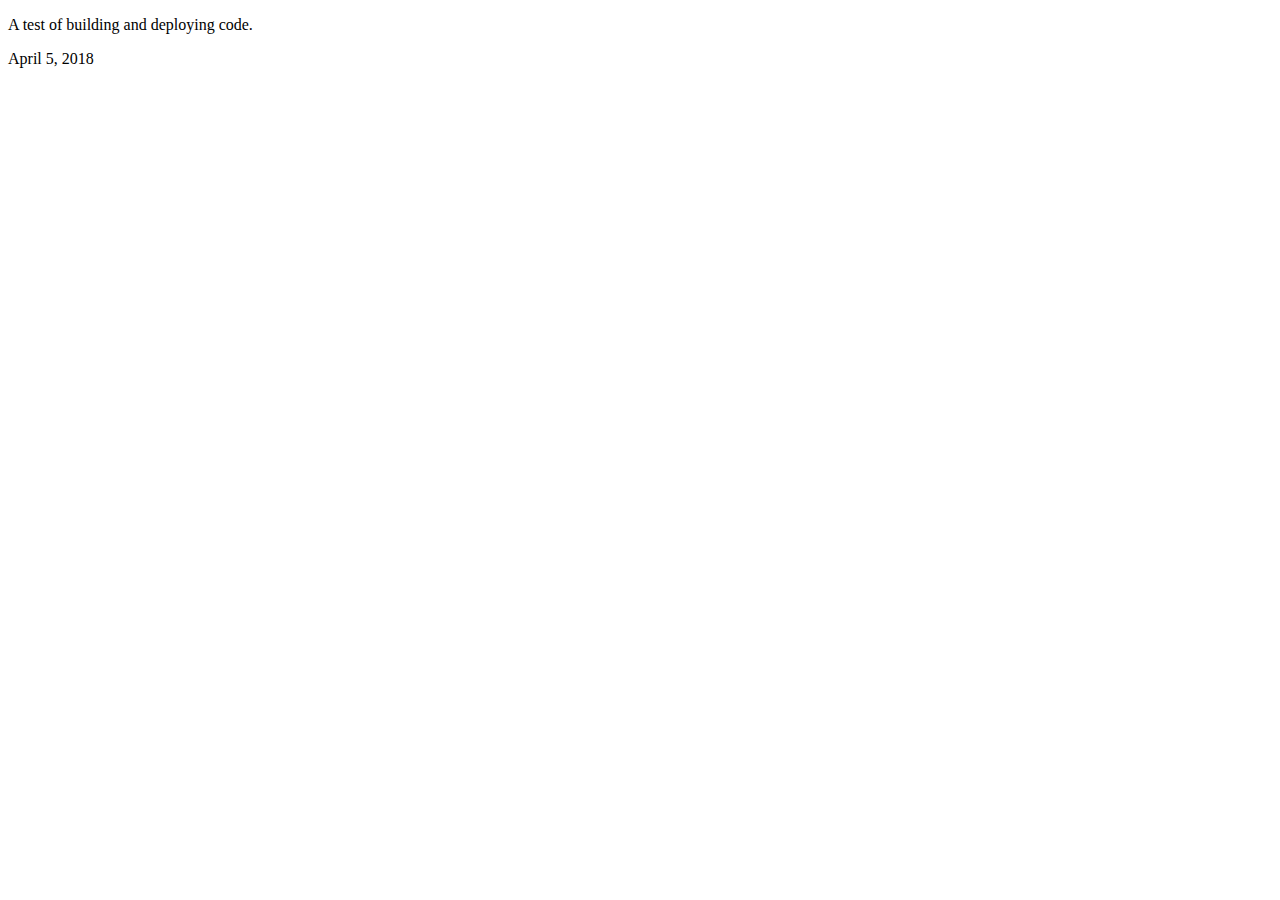
==== bamboo.html @ b02b4775 "bamboo file." ====
<!DOCTYPE html>
<!--[if lt IE 7]>      <html class="no-js lt-ie9 lt-ie8 lt-ie7"> <![endif]-->
<!--[if IE 7]>         <html class="no-js lt-ie9 lt-ie8"> <![endif]-->
<!--[if IE 8]>         <html class="no-js lt-ie9"> <![endif]-->
<!--[if gt IE 8]><!--> <html class="no-js"> <!--<![endif]-->
    <head>
        <meta charset="utf-8">
        <meta http-equiv="X-UA-Compatible" content="IE=edge">
        <title>Bamboo Deployment.</title>
        <meta name="description" content="">
        <meta name="viewport" content="width=device-width, initial-scale=1">
    </head>
    <body>
        <!--[if lt IE 7]>
            <p class="browsehappy">You are using an <strong>outdated</strong> browser. Please <a href="#">upgrade your browser</a> to improve your experience.</p>
        <![endif]-->
        <div><p>A test of building and deploying code.   
        </p></div>
        <div>April 5, 2018</div>
        
    </body>
</html>
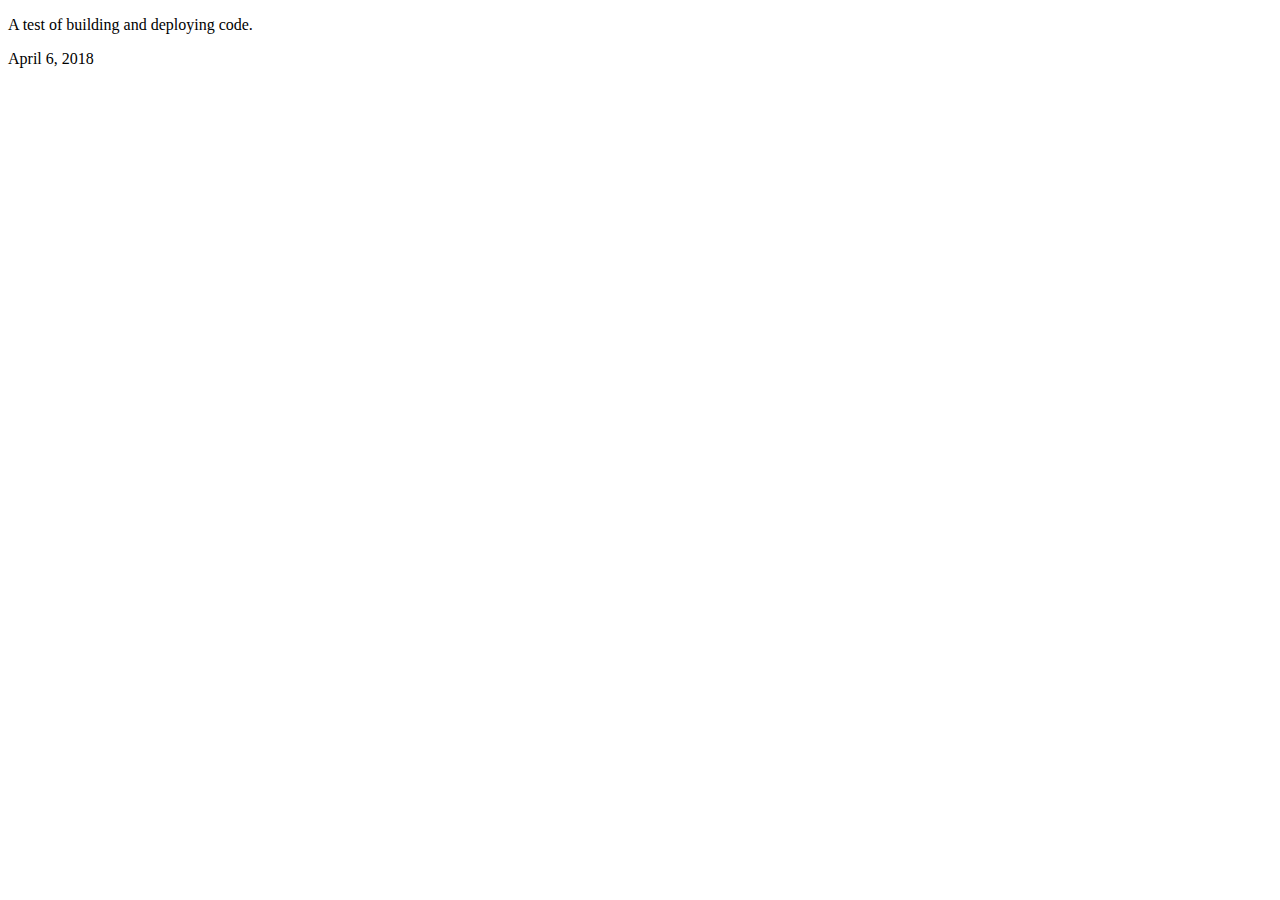
==== commit 95a3770b: "Change date." ====
--- a/bamboo.html
+++ b/bamboo.html
@@ -16,7 +16,7 @@
         <![endif]-->
         <div><p>A test of building and deploying code.   
         </p></div>
-        <div>April 5, 2018</div>
+        <div>April 6, 2018</div>
         
     </body>
 </html>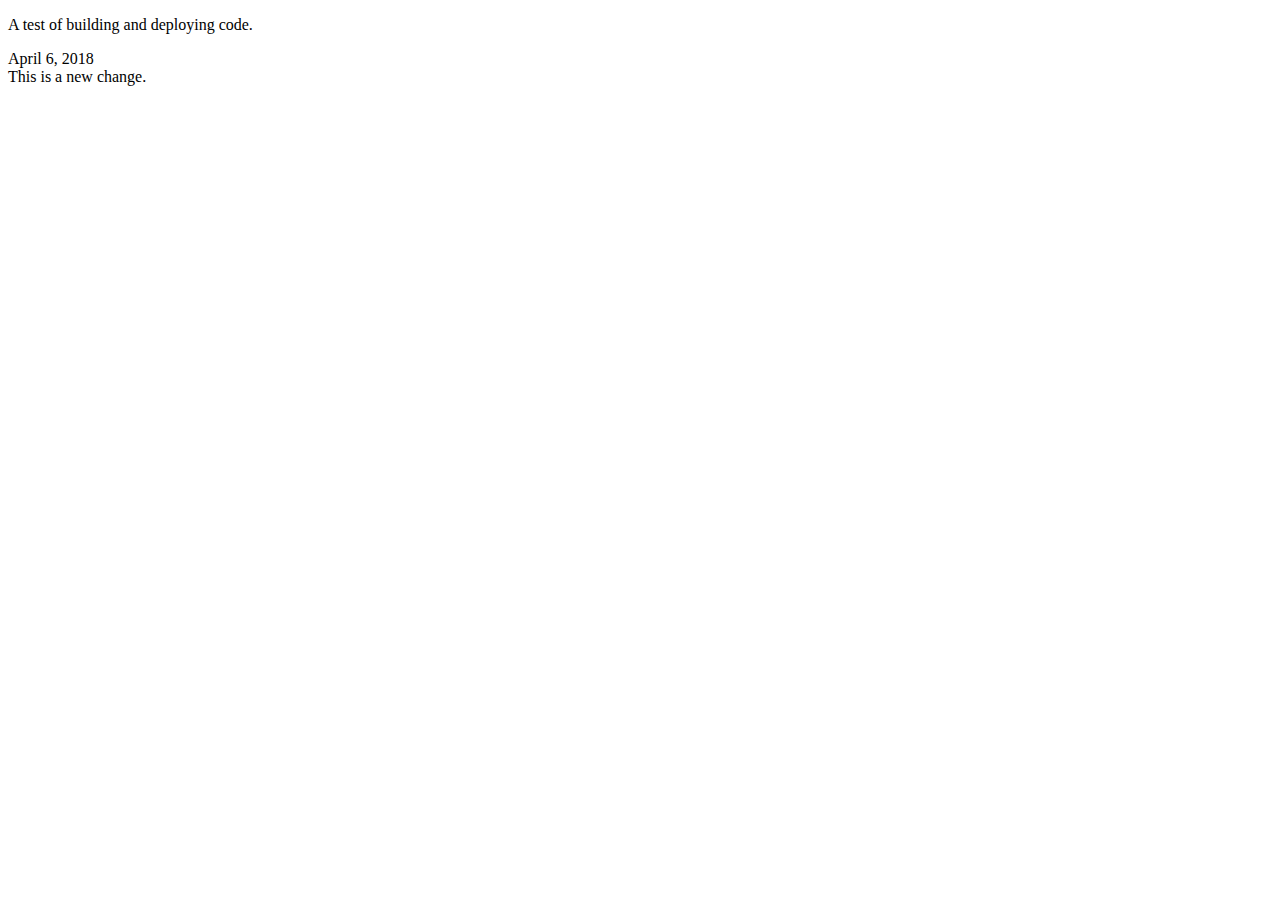
==== commit 10f0015b: "Added new line." ====
--- a/bamboo.html
+++ b/bamboo.html
@@ -17,6 +17,7 @@
         <div><p>A test of building and deploying code.   
         </p></div>
         <div>April 6, 2018</div>
+        <div>This is a new change.</div>
         
     </body>
 </html>